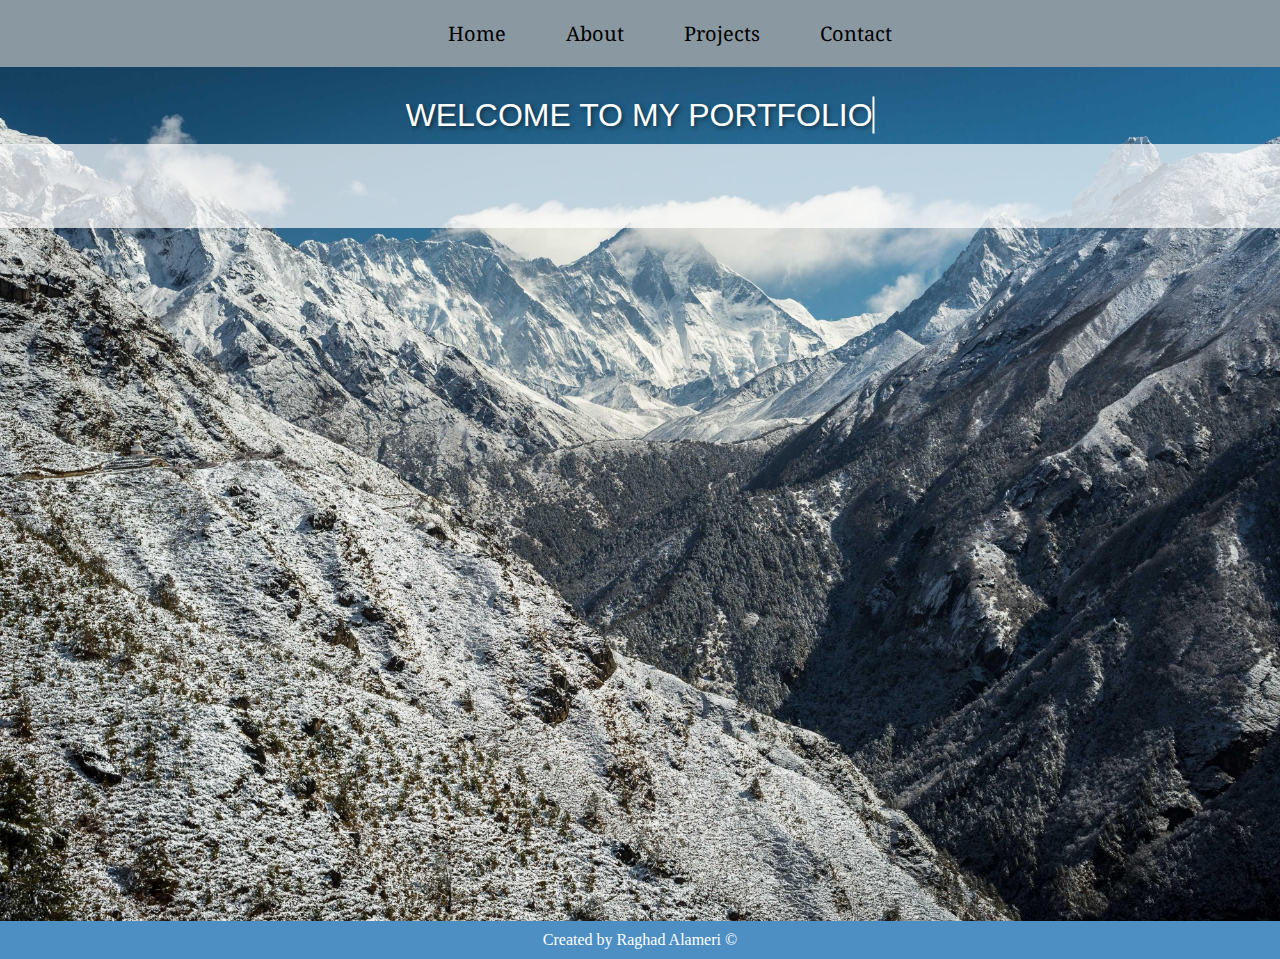
==== index.html @ 3b927c95 "first draft" ====
<!DOCTYPE html>
<html lang="en">
<head>
    <meta charset="UTF-8">
    <meta name="viewport" content="width=device-width, initial-scale=1.0">
    <title>Homepage</title>
    <link rel="stylesheet" href="style.css">

    <!-- fonts -->
    <link href="https://fonts.googleapis.com/css2?family=Noto+Serif:ital,wght@0,100..900;1,100..900&display=swap" rel="stylesheet">
    <link href="https://fonts.googleapis.com/css2?family=Mulish:ital,wght@0,200..1000;1,200..1000&display=swap" rel="stylesheet">
    <link href="https://fonts.googleapis.com/css2?family=Nanum+Gothic:wght@400;700;800&display=swap" rel="stylesheet">


</head>
<body class="body-index">

    <nav>
        <ul>
          <li><a href="index.html">Home</a></li>
          <li><a href="about.html">About</a></li>
          <li><a href="projects.html">Projects</a></li>
          <li><a href="contact.html">Contact</a></li>
        </ul>
      </nav>

    <h1 class="title">WELCOME TO MY PORTFOLIO</h1>

    <div class="image-container">
      <img src="images/mountains.jpg" alt="forest"/>
    </div>

    <hr class="white-box">

    <p>
      <span class="fade-in-bottom-line-1">I am a Computer Information Systems student passionate about cybersecurity and web and application development.</span>
      <span class="fade-in-bottom-line-2">Feel free to take a look around and learn more about me.</span>
    </p>

      <!-- <div class="image-container">
        <figure>
          <img src="images/me.jpg" alt="">
          <figcaption>This is me :p</figcaption>
        </figure>
      </div> -->

      <footer>
        <p>Created by Raghad Alameri &copy;</p>
      </footer>
</body>
</html>
---- style.css ----
* {
  margin: 0;
  padding: 0;
  box-sizing: border-box;
}

.title {
  position: absolute; 
  top: 12%;
  left: 50%; 
  transform: translate(-50%, -50%); 
  color: white; 
  font-size: 2rem; 
  text-shadow: 2px 2px 4px rgba(0, 0, 0, 0.5);
  font-weight: bold; 
  font-family: "Inria Sans", sans-serif;
  font-weight: 500;
  border-right: 2px solid white; 
  white-space: nowrap; 
  overflow: hidden; 
  animation: typing 4s steps(30, end) forwards, blink-caret 0.60s step-end infinite; 
}

@keyframes typing {
  from {
    width: 0;
  }
  to {
    width: 33%; 
  }
}

@keyframes blink-caret {
  0%, 100% {
    border-color: transparent;
  }
  50% {
    border-color: black; 
  }
}

@keyframes hide-cursor {
  to {
    border-color: transparent;
  }
}

.image-container {
  display: flex;
  justify-content: center;
  align-items: center;
}

.image-container img {
  width: 100%;
}

.body-index {
  position: relative;
  display: flex;
  flex-direction: column;  
}

@keyframes fadeInUp {
  0% {
    opacity: 0;
    transform: translateY(15px); 
  }
  100% {
    opacity: 1;
    transform: translateY(0); 
  }
}

.fade-in-bottom-line-1 {
  position: absolute;
  animation: fadeInUp 0.5s ease-out forwards;
  animation-delay: 0.5s;
  opacity: 0; 
  top: 16%;
  left: 15%; 
  font-family: "Nanum Gothic", sans-serif;
  font-weight: 400;
  font-size: 20px;
}

.fade-in-bottom-line-2 {
  position: absolute;
  animation: fadeInUp 0.8s ease-out forwards;
  animation-delay: 1s;
  opacity: 0; 
  top: 19%;
  left: 30%; 
  font-family: "Nanum Gothic", sans-serif;
  font-weight: 400;
  font-size: 20px;
}

@keyframes enterFromLeft {
  from { transform: translateX(-100%); opacity: 0; }
  to { transform: translateX(0); opacity: 1; }
}

.white-box {
  position: absolute;
  animation: enterFromLeft 0.7s ease;
  border: 42px solid rgba(255, 255, 255, 0.7);
  width: 100vw;
  top: 15%;
}

.bio {
  padding-top: 20px;
  padding-bottom: 20px;
  padding-left: 20px;
  font-size: 20px;
  font-family: "Noto Serif", serif;
}

  nav {
    background-color: #8a98a1;
    padding: 20px 0;
  }
  
  nav ul {
    list-style: none; /* removes bullet points */
    display: flex;
    justify-content: center;
  }
  
  nav ul li {
    margin-top: 0;
    margin-left: 60px;
    font-family: "Noto Serif", serif;
    font-optical-sizing: auto;
    font-weight: 400;
  }
  
  nav ul li a {
    color: black;
    text-decoration: none;
    font-size: 20px;
    position: relative;
    padding: 5px 0;
  }
  
  nav ul li a::after {
    content: '';
    position: absolute;
    left: 50%;
    bottom: 0;
    width: 0;
    height: 2px;
    background-color: #F5B8B6;
    transition: width 0.3s ease, left 0.3s ease;
  }
  
  nav ul li a:hover::after {
    width: 100%;
    left: 0;
  }

  .container {
    display: flex;
    justify-content: center;
    align-items: center;
    position: relative;
    background-image: radial-gradient(#A56266, #F5B8B6);
    height: 100vh;
  }

  .contact-card {
    display: flex;
    align-items: start;
    flex-direction: column;
    padding-left: 5%;
    background: rgba(255, 255, 255, 0.8);
    height: 600px;
    width:  1000px;
    box-shadow: 0 0 15px 3px rgb(83, 82, 82);
  }

  .contact-header {
    padding-left: 2%;
    font-size: 20px;
    color: #385752;
    font-family: "Rokkitt", serif;
    display: flex;
    flex-direction: column;
    justify-content: space-evenly;
    margin-top: 20px;
  }

  .contact-header hr {
    margin-top: 5px;
    border-top: 3px dotted;
  }

  .contact-left {
    display: flex;
    position: relative;
  }

  .contact-form {
    margin-top:8%;
    display: flex;
    flex-direction: column;
    align-items: center;    
    gap: 25px; 
    background: #385752;
    padding-top: 8%;
    height: 450px;
    width: 400px;
    border-radius: 20px;
  }

.contact-form input[type="text"], .contact-form input[type="email"], .contact-form textarea {
  font-family: "Ubuntu", sans-serif;
  width: 80%;
  padding: 10px;
  border: 1px solid #ccc;
  border-radius: 15px; 
  font-size: 16px;
  box-sizing: border-box; 
}


.contact-form button {
  font-family: "Karla", sans-serif;
  width: 80%;
  padding: 10px 15px;
  border: none;
  background-color: #A1B4A5;
  color: black;
  border-radius: 20px; /* Rounded button */
  cursor: pointer;
  font-size: 16px;
}

.skills-title {
text-align: center;
}

.skills-table {
  width: 100%;
  border-collapse: collapse;
  margin: 40px 0;
  font-size: 20px;
}

.skills-table th, .skills-table td {
  padding: 12px;
  border-bottom: 1px solid #ddd;
}

.skills-table th {
  background-color: #F5B8B6  ;
  color: #333;
}

.skills-table tr:hover {
  background-color: #f5f5f5;
}

.skills-table td {
  color: white;
  background-color: #A1B4A5;
}


  footer {
    background-color: #4D8FC3;
    color: white;
    text-align: center;
    padding: 10px;
    position: relative; 
  }
  
  .gallery-container {
    display: flex;
    justify-content: center;
    align-items: center;
    padding-top: 20%;
    height: 50vh;
    margin: 0;  
  }

  .grid-image {
    display: grid;
    grid-template-columns: repeat(3, 1fr);
    gap: 10px;
  }

  .grid-image img {
    width: 300px; /* Adjust as needed */
    height: 300px;
    object-fit: cover;  
  }
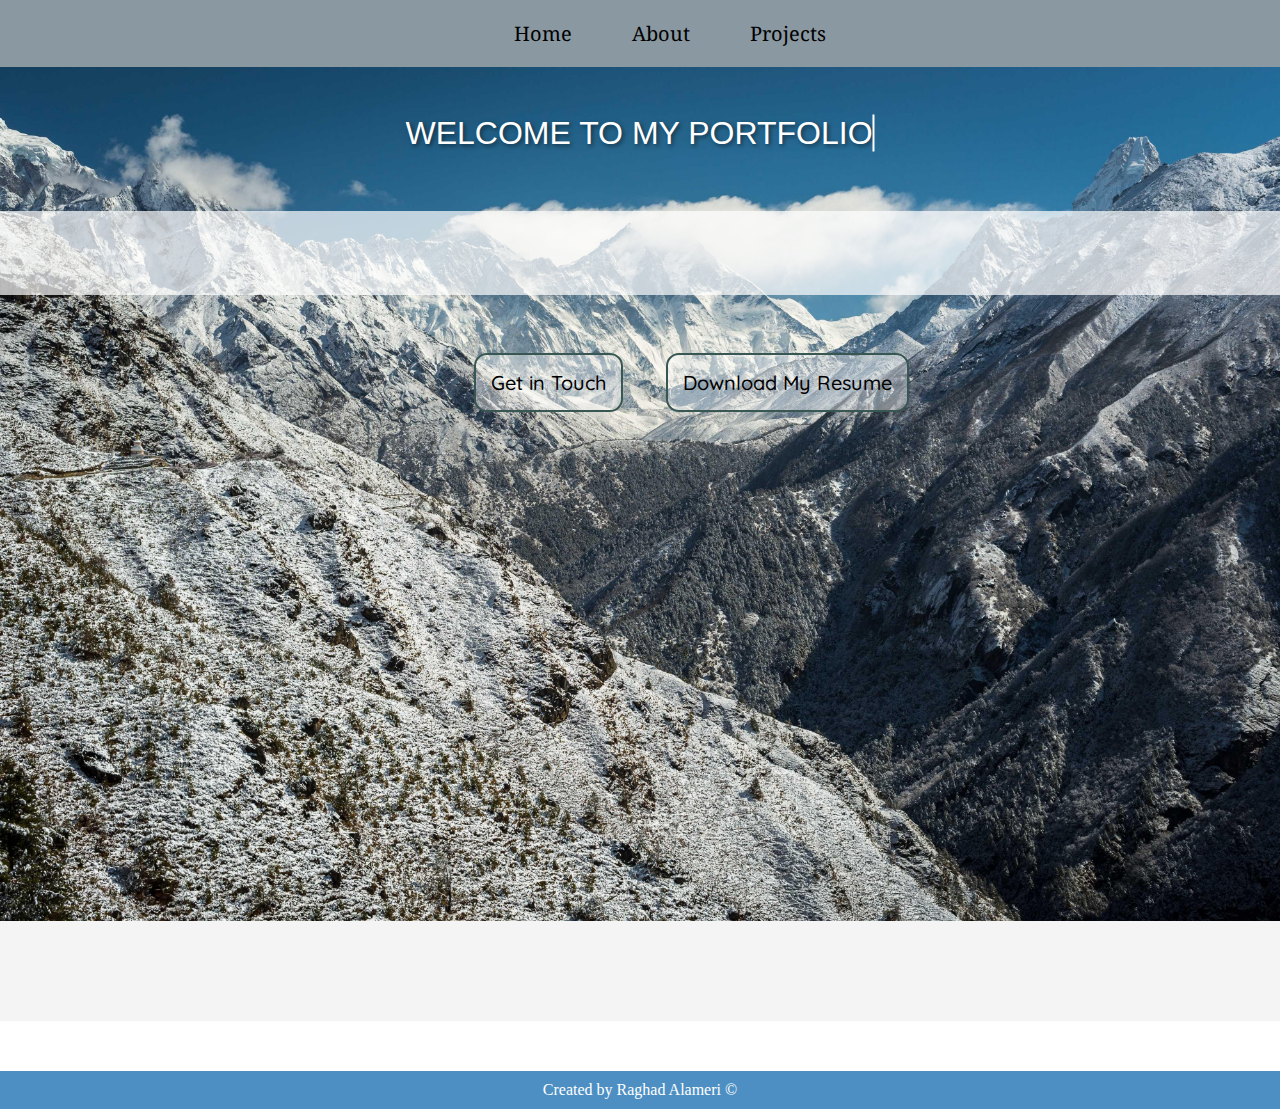
==== commit 8184320e: "homepage edits, remove contact from nav" ====
--- a/index.html
+++ b/index.html
@@ -10,6 +10,7 @@
     <link href="https://fonts.googleapis.com/css2?family=Noto+Serif:ital,wght@0,100..900;1,100..900&display=swap" rel="stylesheet">
     <link href="https://fonts.googleapis.com/css2?family=Mulish:ital,wght@0,200..1000;1,200..1000&display=swap" rel="stylesheet">
     <link href="https://fonts.googleapis.com/css2?family=Nanum+Gothic:wght@400;700;800&display=swap" rel="stylesheet">
+    <link href="https://fonts.googleapis.com/css2?family=Quicksand:wght@300..700&display=swap" rel="stylesheet">
 
 
 </head>
@@ -20,7 +21,6 @@
           <li><a href="index.html">Home</a></li>
           <li><a href="about.html">About</a></li>
           <li><a href="projects.html">Projects</a></li>
-          <li><a href="contact.html">Contact</a></li>
         </ul>
       </nav>
 
@@ -33,7 +33,7 @@
     <hr class="white-box">
 
     <p>
-      <span class="fade-in-bottom-line-1">I am a Computer Information Systems student passionate about cybersecurity and web and application development.</span>
+      <span class="fade-in-bottom-line-1">I am a Computer Information Systems student passionate about cybersecurity and web development.</span>
       <span class="fade-in-bottom-line-2">Feel free to take a look around and learn more about me.</span>
     </p>
 
@@ -44,6 +44,17 @@
         </figure>
       </div> -->
 
+      <div class="extra-buttons">
+        <a href="cv - raghad.pdf" download class="download-resume">Download My Resume</a>
+        <a href="contact.html" download class="contact">Get in Touch</a>  
+      </div>
+
+
+      <!-- contact -->
+      <section>
+
+      </section>
+
       <footer>
         <p>Created by Raghad Alameri &copy;</p>
       </footer>
--- a/style.css
+++ b/style.css
@@ -78,7 +78,7 @@
   animation: fadeInUp 0.5s ease-out forwards;
   animation-delay: 0.5s;
   opacity: 0; 
-  top: 16%;
+  top: 20%;
   left: 15%; 
   font-family: "Nanum Gothic", sans-serif;
   font-weight: 400;
@@ -90,7 +90,7 @@
   animation: fadeInUp 0.8s ease-out forwards;
   animation-delay: 1s;
   opacity: 0; 
-  top: 19%;
+  top: 23%;
   left: 30%; 
   font-family: "Nanum Gothic", sans-serif;
   font-weight: 400;
@@ -107,7 +107,56 @@
   animation: enterFromLeft 0.7s ease;
   border: 42px solid rgba(255, 255, 255, 0.7);
   width: 100vw;
-  top: 15%;
+  top: 19%;
+}
+
+.extra-buttons {
+  display: flex;
+  flex-direction: row;
+}
+
+.download-resume {
+  position: absolute;
+  margin-top: 20px;
+  padding: 15px;
+  background-color: rgba(255, 255, 255, 0.4);
+  color: black;
+  text-align: center;
+  text-decoration: none;
+  font-family: "Quicksand", sans-serif;
+  font-weight: 500;
+  font-size: 20px;
+  display: flex;
+  border-radius: 13px;
+  border:2px solid #385752;
+  top: 30%;
+  left: 52%;
+}
+.download-resume:hover {
+  background-color: rgba(0, 0, 0, 0.4);
+  color: white;
+}
+
+.contact {
+  position: absolute;
+  margin-top: 20px;
+  padding: 15px;
+  background-color: rgba(255, 255, 255, 0.4);
+  color: black;
+  text-align: center;
+  text-decoration: none;
+  font-family: "Quicksand", sans-serif;
+  font-weight: 500;
+  font-size: 20px;
+  display: flex;
+  border-radius: 13px;
+  border:2px solid #385752;
+  top: 30%;
+  left: 37%;
+}
+.contact:hover {
+  background-color: rgba(0, 0, 0, 0.4);
+  color: white;
 }
 
 .bio {
@@ -224,7 +273,6 @@
   font-size: 16px;
   box-sizing: border-box; 
 }
-
 
 .contact-form button {
   font-family: "Karla", sans-serif;
@@ -238,6 +286,64 @@
   font-size: 16px;
 }
 
+section {
+  padding: 50px 20px;
+  background-color: #f4f4f4;
+  margin-bottom: 50px;
+}
+
+h2 {
+  text-align: center;
+  margin-bottom: 30px;
+  font-size: 2rem;
+  color: #37414a;
+}
+
+.skills-container {
+  display: flex;
+  justify-content: space-around;
+  flex-wrap: wrap;
+}
+
+.skill-box {
+  background-color: #fff;
+  border-radius: 20px;
+  box-shadow: 4px 4px rgba(0, 0, 0, 0.1);
+  padding: 30px;
+  margin: 10px;
+  flex-basis: 60%;
+  text-align: center;
+  transition: transform 0.3s ease;
+}
+
+.skill-box:hover {
+  transform: scale(1.05);
+  box-shadow: 0 4px 8px rgba(0, 0, 0, 0.1);
+}
+
+.skill-box i.icon {
+  font-size: 2rem;
+  color: #2b6f9c;
+  margin-bottom: 10px;
+}
+
+.skill-box span {
+  display: block;
+  margin-top: 10px;
+  font-size: 1.2rem;
+  color: #080f19;
+}
+
+/* Different background colors for each section */
+.technical-skills {
+  background-color: #e3f2fd; /* Light blue for technical skills */
+}
+
+.other-skills {
+  background-color: #fce4ec; /* Light pink for other skills */
+}
+
+
 .skills-title {
 text-align: center;
 }
